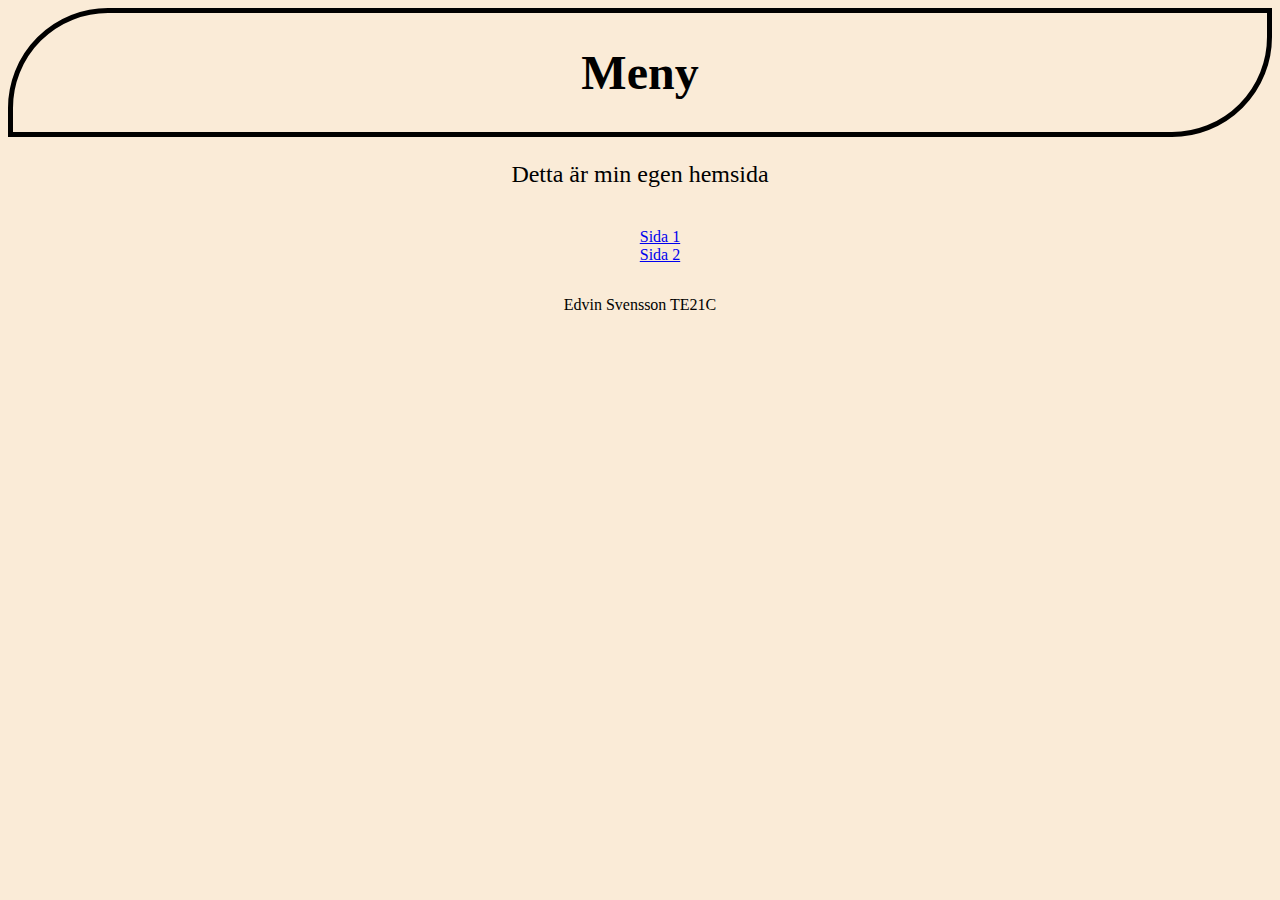
==== Egen Hemsida/Index/index.html @ afe88bf3 "eee" ====
<!DOCTYPE html>
<html lang="sv">
    <head>
        <meta charset="UTF-8">
        <link href="index.css" rel="stylesheet">
        <title>Svensson</title>
    </head>
    <body>

        <header>
            <h1>Meny</h1>
        </header>

        <main>
            <p>Detta är min egen hemsida</p>
        </main>

        <nav>
            <ul>
                <li><a href="sida1.html">Sida 1</a></li>
                <li><a href="sida2.html">Sida 2</a></li>
            </ul>
        </nav>

        <footer>
            <p>Edvin Svensson TE21C</p>
        </footer>
        
    </body>
</html>
---- Egen Hemsida/Index/index.css ----
body{
    display: grid;
    grid-template-columns: 1fr;
    grid-template-rows: auto auto auto auto;
    grid-template-areas:
    "header"
    "main"
    "nav"
    "footer";

    background-color: antiquewhite;

    text-align: center;
}

header{
    grid-area: "header";
    border-style: solid;
    border-top-left-radius: 100px;
    border-bottom-right-radius: 100px;
    border-width: 5px;
}

main{
    grid-area: "main";
    font-size: 1.5em;
}

nav{
    grid-area: "nav";
}

footer{
    grid-area: "footer";
    font-size: 1em
    border
}

header > h1{
    font-size: 3em;
}

li{
    list-style-type: none;
    text-decoration: none;
}
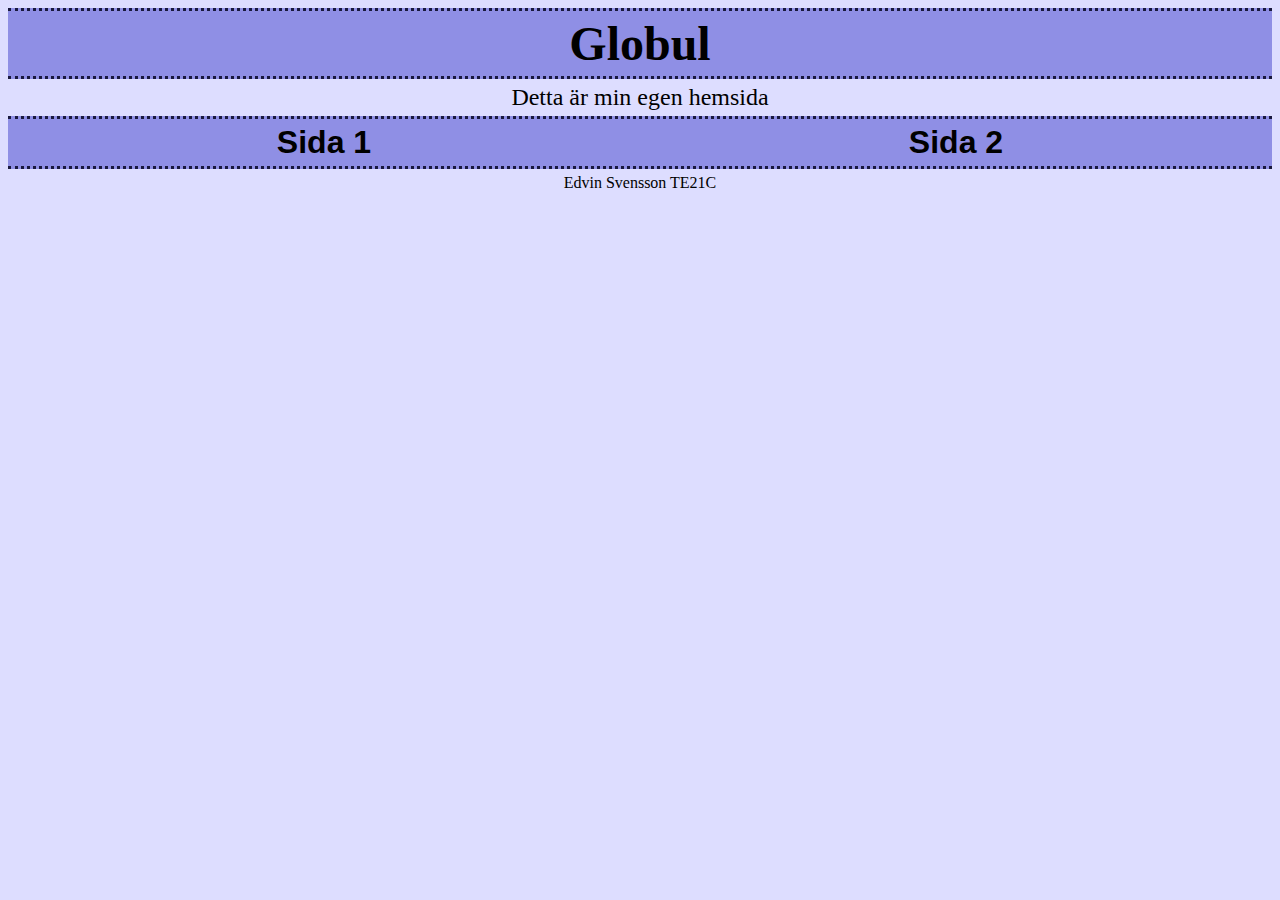
==== commit 7fbf3808: "Update2" ====
--- a/Egen Hemsida/Index/index.html
+++ b/Egen Hemsida/Index/index.html
@@ -8,7 +8,7 @@
     <body>
 
         <header>
-            <h1>Meny</h1>
+            <h1>Globul</h1>
         </header>
 
         <main>
--- a/Egen Hemsida/Index/index.css
+++ b/Egen Hemsida/Index/index.css
@@ -8,39 +8,75 @@
     "nav"
     "footer";
 
-    background-color: antiquewhite;
+    background-color: rgb(221, 221, 255);
 
     text-align: center;
 }
 
 header{
-    grid-area: "header";
-    border-style: solid;
-    border-top-left-radius: 100px;
-    border-bottom-right-radius: 100px;
-    border-width: 5px;
+    grid-area: header;
+
+    border-top-style: dotted;
+    border-bottom-style: dotted;
+    border-width: 3px;
+    border-color: rgb(25, 25, 61);
+    background-color: rgb(143, 143, 229);
+}
+
+header h1{
+    font-size: 3em;
+    margin: 5px;
 }
 
 main{
-    grid-area: "main";
+    grid-area: main;
     font-size: 1.5em;
 }
 
+p{
+    margin: 5px;
+}
+
 nav{
-    grid-area: "nav";
+    grid-area: nav;
+    
+    border-top-style: dotted;
+    border-bottom-style: dotted;
+    border-width: 3px;
+    border-color: rgb(25, 25, 61);
+    background-color: rgb(143, 143, 229);
+}
+
+nav > ul{
+    display: grid;
+    grid-template-columns: 1fr 1fr;
+    grid-template-rows: auto;
+    grid-template-areas:
+    "section section";
+
+    padding: 0;
+    margin: 0;
 }
 
 footer{
-    grid-area: "footer";
+    grid-area: footer;
     font-size: 1em
-    border
-}
-
-header > h1{
-    font-size: 3em;
 }
 
 li{
     list-style-type: none;
+
+    padding: 5px;
+}
+
+li:hover{
+    background-color: rgb(129, 129, 212);
+}
+
+a{
     text-decoration: none;
+    color: black;
+    font-weight: bold;
+    font-size: 2em;
+    font-family: Arial;
 }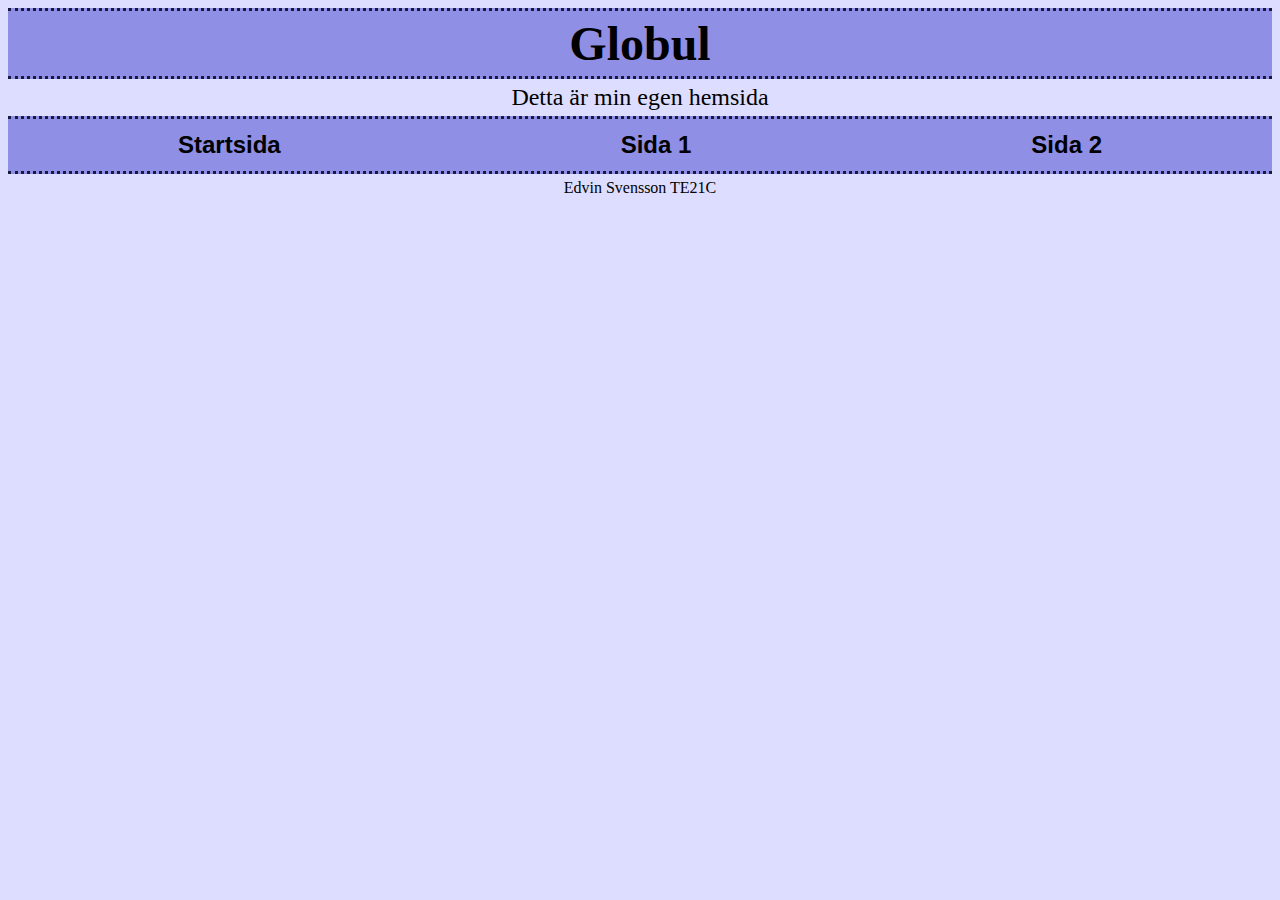
==== commit e805a35c: "eee" ====
--- a/Egen Hemsida/Index/index.html
+++ b/Egen Hemsida/Index/index.html
@@ -2,10 +2,11 @@
 <html lang="sv">
     <head>
         <meta charset="UTF-8">
-        <link href="index.css" rel="stylesheet">
+        <link href="style.css" rel="stylesheet">
         <title>Svensson</title>
     </head>
     <body>
+        <div class="wrapper">
 
         <header>
             <h1>Globul</h1>
@@ -17,6 +18,7 @@
 
         <nav>
             <ul>
+                <li><a href="index.html">Startsida</a></li>
                 <li><a href="sida1.html">Sida 1</a></li>
                 <li><a href="sida2.html">Sida 2</a></li>
             </ul>
@@ -26,5 +28,6 @@
             <p>Edvin Svensson TE21C</p>
         </footer>
         
+        </div>
     </body>
 </html>--- a/Egen Hemsida/Index/style.css
+++ b/Egen Hemsida/Index/style.css
@@ -0,0 +1,110 @@
+body{
+    background-color: rgb(221, 221, 255);
+    text-align: center;
+}
+
+.wrapper{
+    display: grid;
+    grid-template-columns: 1fr;
+    grid-template-rows: auto auto auto auto;
+    grid-template-areas:
+    "header"
+    "main"
+    "nav"
+    "footer";
+}
+
+#sida1 > .wrapper{
+    display: grid;
+    grid-template-columns: 1fr;
+    grid-template-rows: auto auto auto auto;
+    grid-template-areas:
+    "header"
+    "main"
+    "nav"
+    "footer";
+}
+
+#sida2 > .wrapper{
+    display: grid;
+    grid-template-columns: 1fr;
+    grid-template-rows: auto auto auto auto;
+    grid-template-areas:
+    "header"
+    "main"
+    "nav"
+    "footer";
+}
+
+header{
+    grid-area: header;
+
+    border-top-style: dotted;
+    border-bottom-style: dotted;
+    border-width: 3px;
+    border-color: rgb(25, 25, 61);
+    background-color: rgb(143, 143, 229);
+}
+
+header h1{
+    font-size: 3em;
+    margin: 5px;
+}
+
+main{
+    grid-area: main;
+    font-size: 1.5em;
+}
+
+p{
+    margin: 5px;
+}
+
+nav{
+    grid-area: nav;
+    
+    border-top-style: dotted;
+    border-bottom-style: dotted;
+    border-width: 3px;
+    border-color: rgb(25, 25, 61);
+    background-color: rgb(143, 143, 229);
+}
+
+nav > ul{
+    display: grid;
+    grid-template-columns: auto auto auto;
+    grid-template-rows: auto;
+    grid-template-areas:
+    "section";
+
+    padding: 0;
+    margin: 0;
+}
+
+footer{
+    grid-area: footer;
+    font-size: 1em
+}
+
+li{
+    list-style-type: none;
+}
+
+li:hover{
+    background-color: rgb(129, 129, 212);
+}
+
+a{
+    display: inline-block;
+    position: relative;
+    z-index: 1;
+    width: 100%;
+    padding-top: 0.5em;
+    padding-bottom: 0.5em;
+   
+    text-decoration: none;
+    color: black;
+    font-weight: bold;
+    font-size: 1.5em;
+    font-family: Arial;
+}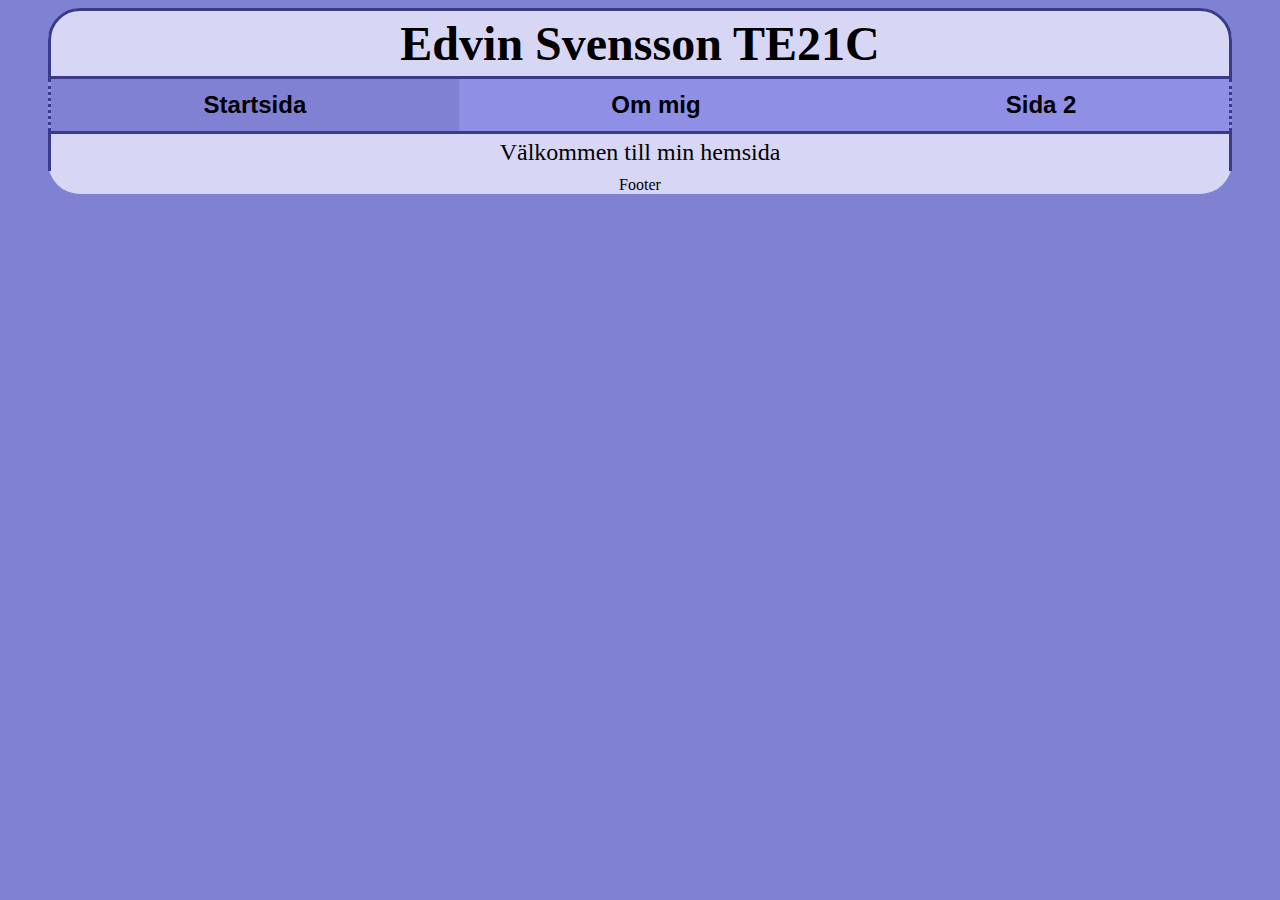
==== commit 5a696b01: "ww" ====
--- a/Egen Hemsida/Index/index.html
+++ b/Egen Hemsida/Index/index.html
@@ -6,27 +6,36 @@
         <title>Svensson</title>
     </head>
     <body>
-        <div class="wrapper">
+        <div id="index">
 
-        <header>
-            <h1>Globul</h1>
-        </header>
+            <header>
+                <h1>Edvin Svensson TE21C</h1>
+            </header>
 
-        <main>
-            <p>Detta är min egen hemsida</p>
-        </main>
+            <nav>
+                <ul>
+                    <li><a href="index.html">Startsida</a></li>
+                    <li><a href="sida1.html">Om mig</a></li>
+                    <li><a href="sida2.html">Sida 2</a></li>
+                </ul>
+            </nav>
 
-        <nav>
-            <ul>
-                <li><a href="index.html">Startsida</a></li>
-                <li><a href="sida1.html">Sida 1</a></li>
-                <li><a href="sida2.html">Sida 2</a></li>
-            </ul>
-        </nav>
+            <main>
+                <section>
+                </section>
 
-        <footer>
-            <p>Edvin Svensson TE21C</p>
-        </footer>
+                <section>
+                    <p>Välkommen till min hemsida</p>
+                </section>
+
+                <section>
+                </section>
+
+            </main>
+
+            <footer>
+                <p>Footer</p>
+            </footer>
         
         </div>
     </body>
--- a/Egen Hemsida/Index/style.css
+++ b/Egen Hemsida/Index/style.css
@@ -1,27 +1,60 @@
 body{
-    background-color: rgb(221, 221, 255);
+
     text-align: center;
+
+    margin-left: 3em;
+    margin-right: 3em;
+
+    background-color: rgb(129, 129, 212)
 }
 
-.wrapper{
+div{
+    background-color: rgb(215, 215, 245);
+    border-radius: 2em;
+}
+
+div header{
+    grid-area: header;
+
+    border-style: solid;
+    border-top-right-radius: 2em;
+    border-top-left-radius: 2em;
+    border-color:rgb(58, 58, 138);
+
+}
+
+div header h1{
+    font-size: 3em;
+    margin: 5px;
+}
+
+div main{
+    grid-area: main;
+
+    border-top-style: solid;
+    border-right-style: solid;
+    border-left-style: solid;
+    border-color: rgb(58, 58, 138);
+
+    font-size: 1.5em;
+}
+
+/*div footer{
+    border-style: solid;
+    border-bottom-right-radius: 2em;
+    border-bottom-left-radius: 2em;
+    border-color:rgb(58, 58, 138);
+
+}*/
+
+#index > .wrapper{
     display: grid;
     grid-template-columns: 1fr;
     grid-template-rows: auto auto auto auto;
     grid-template-areas:
     "header"
+    "nav"
     "main"
-    "nav"
-    "footer";
-}
-
-#sida1 > .wrapper{
-    display: grid;
-    grid-template-columns: 1fr;
-    grid-template-rows: auto auto auto auto;
-    grid-template-areas:
-    "header"
-    "main"
-    "nav"
     "footer";
 }
 
@@ -31,29 +64,38 @@
     grid-template-rows: auto auto auto auto;
     grid-template-areas:
     "header"
+    "nav"
     "main"
-    "nav"
     "footer";
 }
 
-header{
-    grid-area: header;
-
-    border-top-style: dotted;
-    border-bottom-style: dotted;
-    border-width: 3px;
-    border-color: rgb(25, 25, 61);
-    background-color: rgb(143, 143, 229);
+#sida3 > .wrapper{
+    display: grid;
+    grid-template-columns: 1fr;
+    grid-template-rows: auto auto auto auto;
+    grid-template-areas:
+    "header"
+    "nav"
+    "main"
+    "footer";
 }
 
-header h1{
-    font-size: 3em;
-    margin: 5px;
+#index main{
+    display: grid;
+    grid-template-columns: 1fr 1fr 1fr;
+    grid-template-rows: auto;
+    grid-template-areas: "section";
 }
 
-main{
-    grid-area: main;
-    font-size: 1.5em;
+#sida2 main{
+    display: grid;
+    grid-template-columns: 1fr 1fr;
+    grid-template-rows: 1fr 1fr;
+    grid-template-areas: "section";
+}
+
+#sida2 h2{
+    margin: 5px;
 }
 
 p{
@@ -63,10 +105,11 @@
 nav{
     grid-area: nav;
     
-    border-top-style: dotted;
-    border-bottom-style: dotted;
+    border-left-style: dotted;
+    border-right-style: dotted;
+
     border-width: 3px;
-    border-color: rgb(25, 25, 61);
+    border-color: rgb(58, 58, 138);
     background-color: rgb(143, 143, 229);
 }
 
@@ -81,10 +124,18 @@
     margin: 0;
 }
 
-footer{
-    grid-area: footer;
-    font-size: 1em
+#index li:nth-child(1){
+    background-color: rgb(129, 129, 212);
 }
+
+#sida2 li:nth-child(2){
+    background-color: rgb(129, 129, 212);
+}
+
+#sida3 li:nth-child(3){
+    background-color: rgb(129, 129, 212);
+}
+
 
 li{
     list-style-type: none;
@@ -107,4 +158,9 @@
     font-weight: bold;
     font-size: 1.5em;
     font-family: Arial;
+}
+
+footer{
+    grid-area: footer;
+    font-size: 1em
 }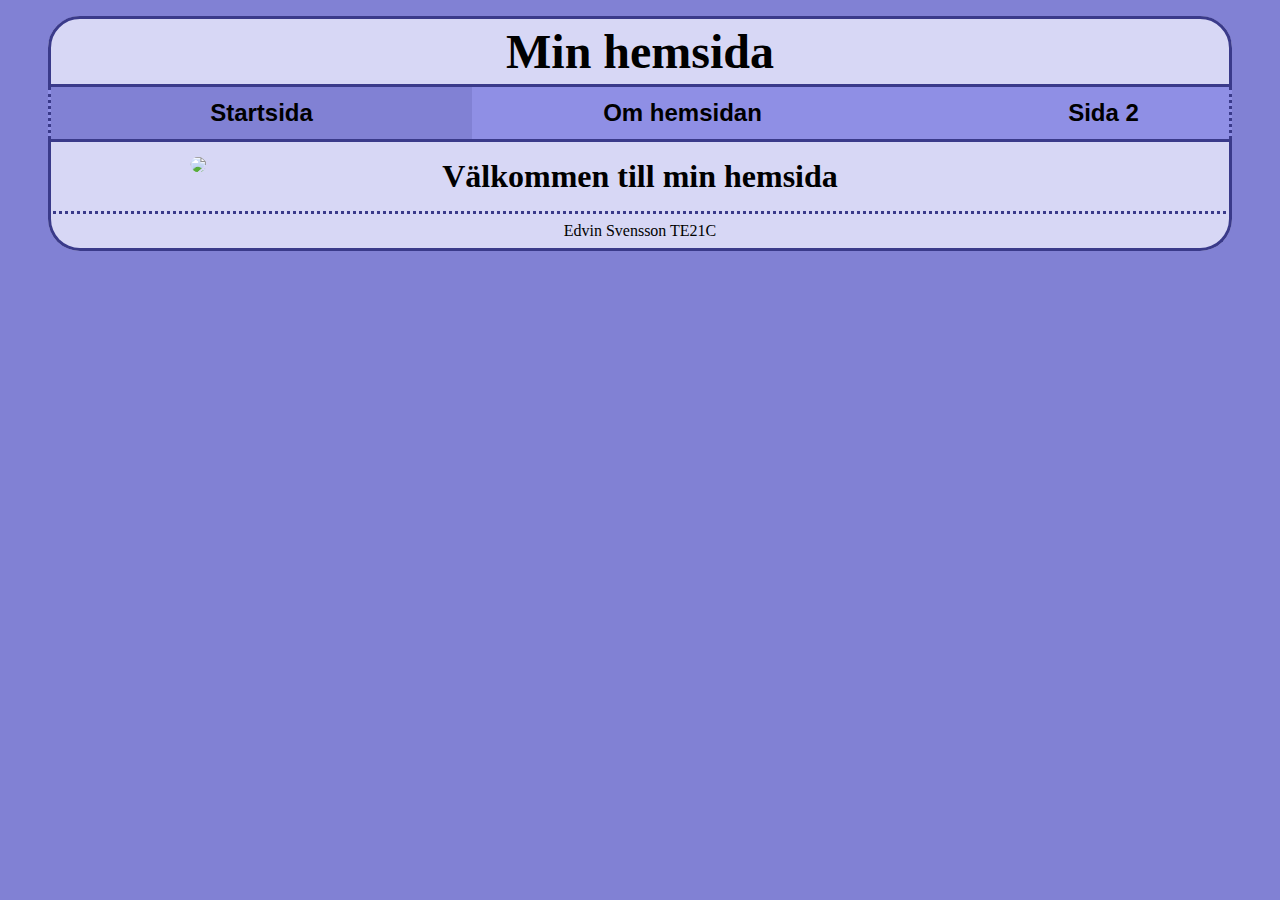
==== commit fa9b474d: "www" ====
--- a/Egen Hemsida/Index/index.html
+++ b/Egen Hemsida/Index/index.html
@@ -9,23 +9,24 @@
         <div id="index">
 
             <header>
-                <h1>Edvin Svensson TE21C</h1>
+                <h1>Min hemsida</h1>
             </header>
 
             <nav>
                 <ul>
                     <li><a href="index.html">Startsida</a></li>
-                    <li><a href="sida1.html">Om mig</a></li>
+                    <li><a href="sida1.html">Om hemsidan</a></li>
                     <li><a href="sida2.html">Sida 2</a></li>
                 </ul>
             </nav>
 
             <main>
                 <section>
+                    <img src="https://i.kym-cdn.com/photos/images/original/002/316/633/ee6.jpg">
                 </section>
 
                 <section>
-                    <p>Välkommen till min hemsida</p>
+                    <h2>Välkommen till min hemsida</h2>
                 </section>
 
                 <section>
@@ -34,7 +35,7 @@
             </main>
 
             <footer>
-                <p>Footer</p>
+                <p>Edvin Svensson TE21C</p>
             </footer>
         
         </div>
--- a/Egen Hemsida/Index/style.css
+++ b/Egen Hemsida/Index/style.css
@@ -2,8 +2,10 @@
 
     text-align: center;
 
+    margin-top: 1em;
     margin-left: 3em;
     margin-right: 3em;
+    margin-bottom: auto;
 
     background-color: rgb(129, 129, 212)
 }
@@ -20,7 +22,6 @@
     border-top-right-radius: 2em;
     border-top-left-radius: 2em;
     border-color:rgb(58, 58, 138);
-
 }
 
 div header h1{
@@ -34,18 +35,47 @@
     border-top-style: solid;
     border-right-style: solid;
     border-left-style: solid;
+    border-bottom-style: dotted;
+
     border-color: rgb(58, 58, 138);
-
-    font-size: 1.5em;
 }
 
-/*div footer{
-    border-style: solid;
+main h2{
+    margin: 0%;
+    padding: 0.5em;
+
+    font-size: 2em;
+}
+
+main p{
+    margin: 0%;
+    padding-top: 0%;
+    padding-left: 0.5em;
+    padding-right: 0.5em;
+    padding-bottom: 0.5em;
+
+    font-size: 1.2em;
+}
+
+div footer{
+    grid-area: footer;
+    
+    border-bottom-style: solid;
+    border-left-style: solid;
+    border-right-style: solid;
+    border-top-style: hidden;
+
     border-bottom-right-radius: 2em;
     border-bottom-left-radius: 2em;
     border-color:rgb(58, 58, 138);
+}
 
-}*/
+footer > p{
+    margin: 0%;
+    padding: 0.5em;
+
+    font-size: 1em;
+}
 
 #index > .wrapper{
     display: grid;
@@ -82,9 +112,15 @@
 
 #index main{
     display: grid;
-    grid-template-columns: 1fr 1fr 1fr;
-    grid-template-rows: auto;
+    grid-template-columns: 25% 50% 25%;
+    grid-template-rows: 100%;
     grid-template-areas: "section";
+}
+
+#index img{
+    border-radius: 2em;
+    width: 90%;
+    padding: 5%;
 }
 
 #sida2 main{
@@ -94,12 +130,11 @@
     grid-template-areas: "section";
 }
 
-#sida2 h2{
-    margin: 5px;
-}
-
-p{
-    margin: 5px;
+#sida3 main{
+    display: grid;
+    grid-template-columns: 1fr;
+    grid-template-rows: 1fr;
+    grid-template-areas: "section";
 }
 
 nav{
@@ -115,7 +150,7 @@
 
 nav > ul{
     display: grid;
-    grid-template-columns: auto auto auto;
+    grid-template-columns: 421px 421px 421px;
     grid-template-rows: auto;
     grid-template-areas:
     "section";
@@ -158,9 +193,4 @@
     font-weight: bold;
     font-size: 1.5em;
     font-family: Arial;
-}
-
-footer{
-    grid-area: footer;
-    font-size: 1em
 }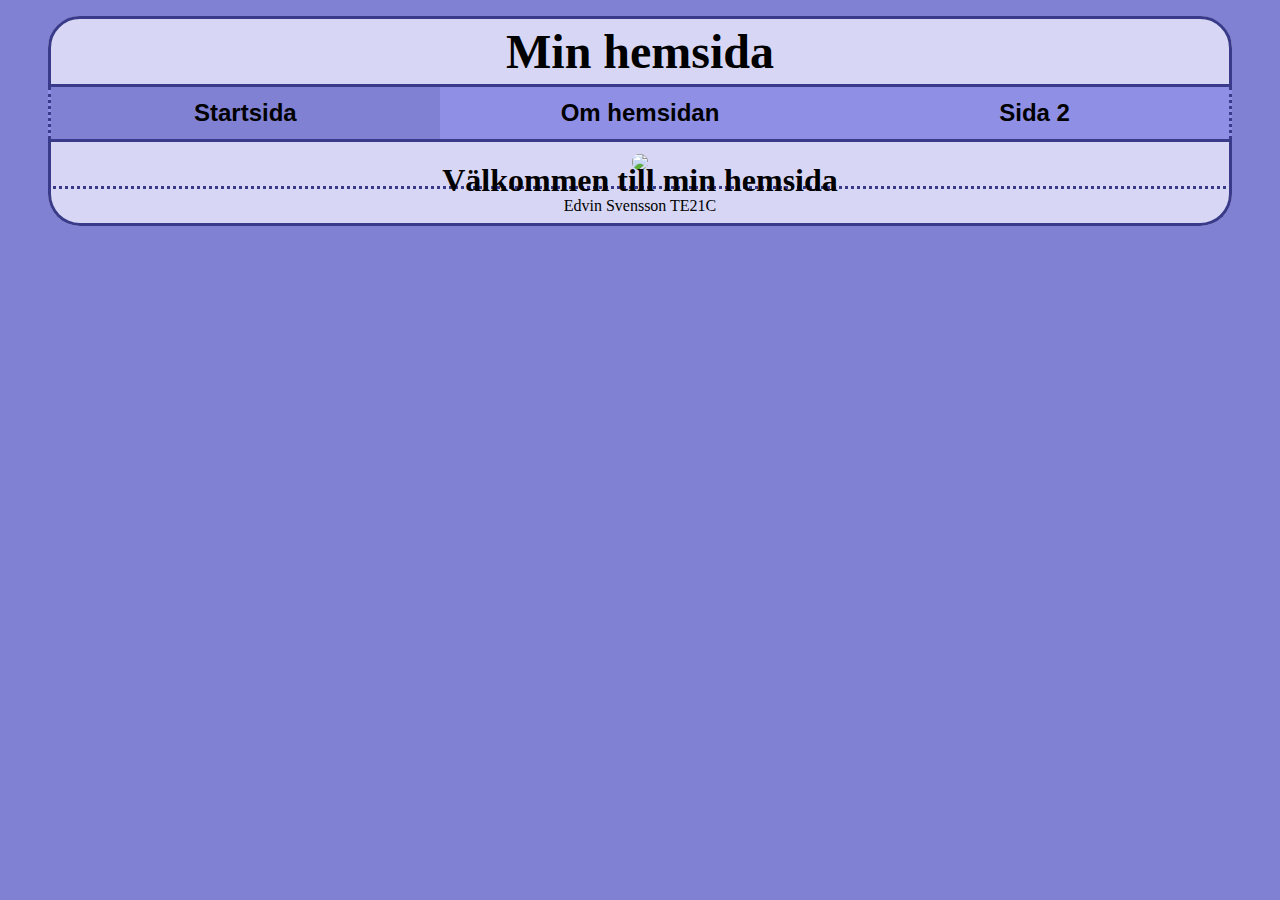
==== commit f2f5421d: "awfda" ====
--- a/Egen Hemsida/Index/index.html
+++ b/Egen Hemsida/Index/index.html
@@ -8,7 +8,7 @@
     <body>
         <div id="index">
 
-            <header>
+            <header><!--header-->
                 <h1>Min hemsida</h1>
             </header>
 
@@ -22,16 +22,12 @@
 
             <main>
                 <section>
-                    <img src="https://i.kym-cdn.com/photos/images/original/002/316/633/ee6.jpg">
+                    <img src="https://i.redd.it/c3uhsgo1vx541.jpg">
                 </section>
 
                 <section>
                     <h2>Välkommen till min hemsida</h2>
                 </section>
-
-                <section>
-                </section>
-
             </main>
 
             <footer>
--- a/Egen Hemsida/Index/style.css
+++ b/Egen Hemsida/Index/style.css
@@ -99,6 +99,31 @@
     "footer";
 }
 
+table, th, td{
+    border-style: solid;
+    
+    margin-left: 1em;
+    margin-right: 1em;
+    border-radius: 0.3em;
+    border-color:rgb(58, 58, 138);
+    background-color:rgb(129, 129, 212);
+}
+
+th, td{
+    padding: 1em;
+    background-color:rgb(215, 215, 245);
+
+}
+
+td img{
+    width: 10em;
+    height: auto;
+}
+
+tr:nth-child(2n) > td, th{
+    background-color:rgb(143, 143, 229);
+}
+
 #sida3 > .wrapper{
     display: grid;
     grid-template-columns: 1fr;
@@ -112,22 +137,24 @@
 
 #index main{
     display: grid;
-    grid-template-columns: 25% 50% 25%;
-    grid-template-rows: 100%;
+    grid-template-columns: 100%;
+    grid-template-rows: 10% 0px;
     grid-template-areas: "section";
 }
 
 #index img{
     border-radius: 2em;
-    width: 90%;
-    padding: 5%;
+    width: 98%;
+    padding: 1%;
 }
 
 #sida2 main{
     display: grid;
     grid-template-columns: 1fr 1fr;
-    grid-template-rows: 1fr 1fr;
-    grid-template-areas: "section";
+    grid-template-rows: auto 1fr;
+    grid-template-areas: 
+    "section section"
+    "section section";
 }
 
 #sida3 main{
@@ -150,7 +177,7 @@
 
 nav > ul{
     display: grid;
-    grid-template-columns: 421px 421px 421px;
+    grid-template-columns: 33% 34% 33%;
     grid-template-rows: auto;
     grid-template-areas:
     "section";
@@ -159,24 +186,24 @@
     margin: 0;
 }
 
-#index li:nth-child(1){
-    background-color: rgb(129, 129, 212);
-}
-
-#sida2 li:nth-child(2){
-    background-color: rgb(129, 129, 212);
-}
-
-#sida3 li:nth-child(3){
-    background-color: rgb(129, 129, 212);
-}
-
-
-li{
+#index nav li:nth-child(1){
+    background-color: rgb(129, 129, 212);
+}
+
+#sida2 nav li:nth-child(2){
+    background-color: rgb(129, 129, 212);
+}
+
+#sida3 nav li:nth-child(3){
+    background-color: rgb(129, 129, 212);
+}
+
+
+nav li{
     list-style-type: none;
 }
 
-li:hover{
+nav li:hover{
     background-color: rgb(129, 129, 212);
 }
 
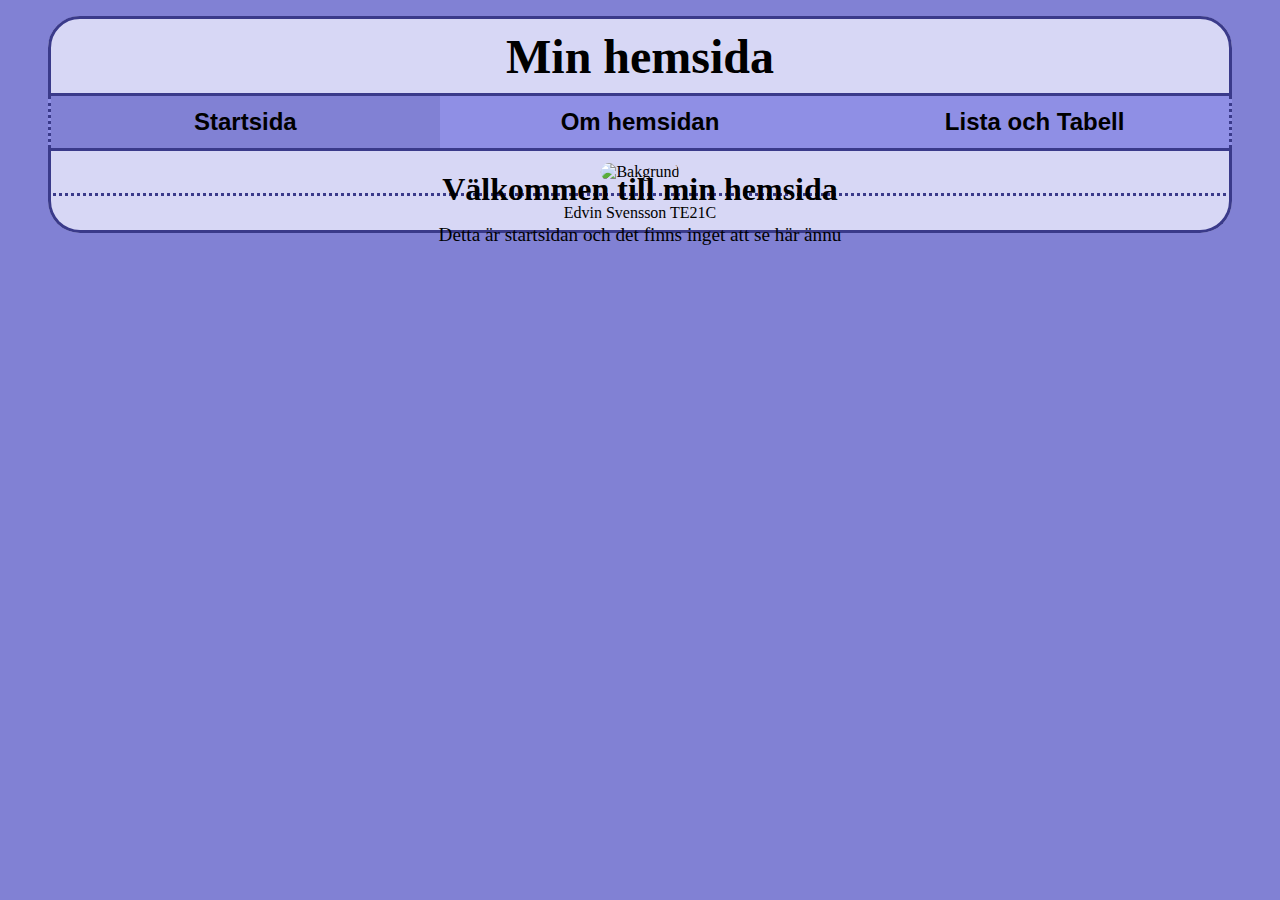
==== commit 4b5756c4: "eea" ====
--- a/Egen Hemsida/Index/index.html
+++ b/Egen Hemsida/Index/index.html
@@ -3,7 +3,7 @@
     <head>
         <meta charset="UTF-8">
         <link href="style.css" rel="stylesheet">
-        <title>Svensson</title>
+        <title>Edvin Svensson TE21C</title>
     </head>
     <body>
         <div id="index">
@@ -12,21 +12,22 @@
                 <h1>Min hemsida</h1>
             </header>
 
-            <nav>
+            <nav><!--nav-->
                 <ul>
                     <li><a href="index.html">Startsida</a></li>
                     <li><a href="sida1.html">Om hemsidan</a></li>
-                    <li><a href="sida2.html">Sida 2</a></li>
+                    <li><a href="sida2.html">Lista och Tabell</a></li>
                 </ul>
             </nav>
 
-            <main>
+            <main><!--main-->
                 <section>
-                    <img src="https://i.redd.it/c3uhsgo1vx541.jpg">
+                    <img src="https://i.redd.it/c3uhsgo1vx541.jpg" alt="Bakgrund">
                 </section>
 
                 <section>
                     <h2>Välkommen till min hemsida</h2>
+                    <p>Detta är startsidan och det finns inget att se här ännu</p>
                 </section>
             </main>
 
--- a/Egen Hemsida/Index/style.css
+++ b/Egen Hemsida/Index/style.css
@@ -1,35 +1,53 @@
-body{
-
-    text-align: center;
-
+body{ /*Kanterna*/
+
+    /*Skapar kanterna runt huvudkroppen*/
     margin-top: 1em;
     margin-left: 3em;
     margin-right: 3em;
-    margin-bottom: auto;
-
+    margin-bottom: 1em;
+
+    /*Sätter bakgrundsfärgen på kanterna*/
     background-color: rgb(129, 129, 212)
 }
 
-div{
+div{ /*Kroppen av hemsidan*/
+
+    /*Centrerar allt som default*/
+    text-align: center;
+
+    /*Sätter defaukt-bakgrundsfärgen på kroppen*/
     background-color: rgb(215, 215, 245);
+
+    /*Rundar hörnen på kroppen så bakgrunden rundas*/
     border-radius: 2em;
 }
 
-div header{
+div header{ /*Huvudet på hemsidan*/
+
+    /*Ger den rätt area i griden*/
     grid-area: header;
 
+    /*Skapar en border runt huvudet*/
     border-style: solid;
+
+    /*Rundar de övre hörnen på bordern*/
     border-top-right-radius: 2em;
     border-top-left-radius: 2em;
+
+    /*Sätter färgen på bordern*/
     border-color:rgb(58, 58, 138);
 }
 
-div header h1{
+div header h1{ /*Rubrken i huvudet*/
+
+    /*Sätter stroleken på fonten*/
     font-size: 3em;
-    margin: 5px;
-}
-
-div main{
+
+    /*Sätter färgen på bordern*/
+    margin: 0.2em;
+}
+
+div main{ /*Magen av hemsidan*/
     grid-area: main;
 
     border-top-style: solid;
@@ -37,17 +55,18 @@
     border-left-style: solid;
     border-bottom-style: dotted;
 
+    /*Sätter färgen på bordern*/
     border-color: rgb(58, 58, 138);
 }
 
-main h2{
+main h2{ /**/
     margin: 0%;
     padding: 0.5em;
 
     font-size: 2em;
 }
 
-main p{
+main p{ /**/
     margin: 0%;
     padding-top: 0%;
     padding-left: 0.5em;
@@ -99,11 +118,20 @@
     "footer";
 }
 
+main li{
+    text-align: left;
+    font-size: 1.2em;
+}
+
+table{
+    margin: 1em;
+}
+
 table, th, td{
     border-style: solid;
-    
-    margin-left: 1em;
-    margin-right: 1em;
+
+    width: 95%;
+
     border-radius: 0.3em;
     border-color:rgb(58, 58, 138);
     background-color:rgb(129, 129, 212);
@@ -116,8 +144,11 @@
 }
 
 td img{
-    width: 10em;
-    height: auto;
+    height: 10em;
+}
+
+td:nth-child(1){
+    font-weight: bold;
 }
 
 tr:nth-child(2n) > td, th{
@@ -151,17 +182,17 @@
 #sida2 main{
     display: grid;
     grid-template-columns: 1fr 1fr;
-    grid-template-rows: auto 1fr;
+    grid-template-rows: 1fr;
     grid-template-areas: 
-    "section section"
     "section section";
 }
 
 #sida3 main{
     display: grid;
-    grid-template-columns: 1fr;
+    grid-template-columns: 1fr 1fr;
     grid-template-rows: 1fr;
-    grid-template-areas: "section";
+    grid-template-areas: 
+    "section section";
 }
 
 nav{
@@ -207,7 +238,7 @@
     background-color: rgb(129, 129, 212);
 }
 
-a{
+nav a{
     display: inline-block;
     position: relative;
     z-index: 1;
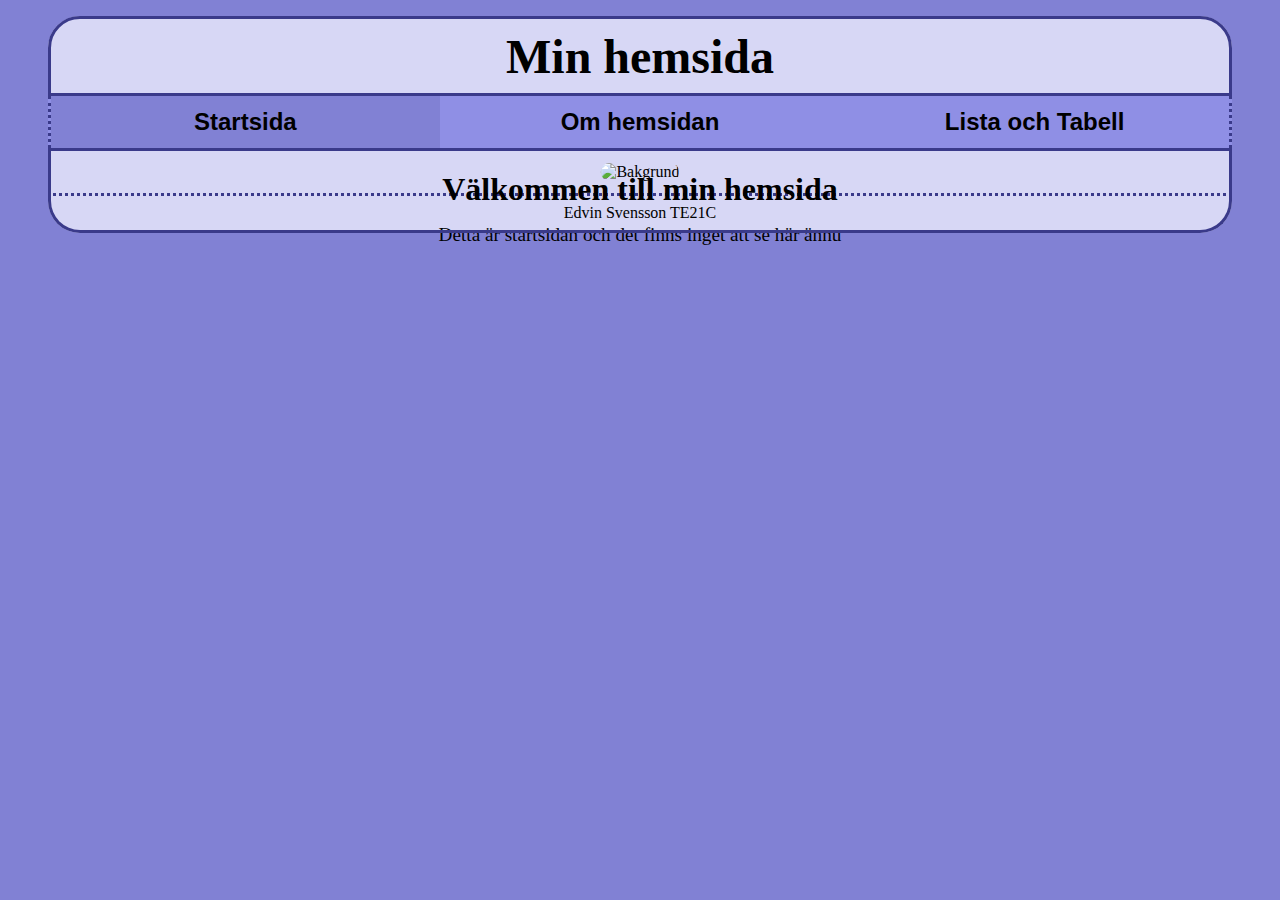
==== commit a99c0d6c: "klar" ====
--- a/Egen Hemsida/Index/index.html
+++ b/Egen Hemsida/Index/index.html
@@ -1,40 +1,40 @@
-<!DOCTYPE html>
-<html lang="sv">
-    <head>
-        <meta charset="UTF-8">
-        <link href="style.css" rel="stylesheet">
-        <title>Edvin Svensson TE21C</title>
+<!DOCTYPE html><!--Bestämmer verision på HTML-->
+<html lang="sv"><!--Standardelement-->
+    <head><!--Överhuvudet på hemsidan (alltså inte huvudet på kroppen)-->
+        <meta charset="UTF-8"><!--Sätter teckenkodnings verisionen-->
+        <link href="style.css" rel="stylesheet"><!--Länkar HTML-dokumentet till en CSS och säger till HTML-dokumentet att det är en CSS (stylesheet)-->
+        <title>Edvin Svensson TE21C</title><!--Titeln på hemsidan-->
     </head>
-    <body>
-        <div id="index">
+    <body><!--Kroppen på hemsidan-->
+        <div id="index"><!--Också kroppen av hemsidan men ger även id-selektoren "index" (sida 1)-->
 
-            <header><!--header-->
-                <h1>Min hemsida</h1>
+            <header><!--Huvudet på kroppen-->
+                <h1>Min hemsida</h1><!--Rubriken i huvudet av hemsidan-->
             </header>
 
-            <nav><!--nav-->
-                <ul>
-                    <li><a href="index.html">Startsida</a></li>
-                    <li><a href="sida1.html">Om hemsidan</a></li>
-                    <li><a href="sida2.html">Lista och Tabell</a></li>
+            <nav><!--Halsen på kroppen (också navigationen)-->
+                <ul><!--Skapar listan för navigationen på hemsidan-->
+                    <li><a href="index.html">Startsida</a></li><!--Listelementet för startsidan (sida 1)-->
+                    <li><a href="sida2.html">Om hemsidan</a></li><!--Listelementet för sida 2-->
+                    <li><a href="sida3.html">Lista och Tabell</a></li><!--Listelementet för sida 3-->
                 </ul>
             </nav>
 
-            <main><!--main-->
-                <section>
-                    <img src="https://i.redd.it/c3uhsgo1vx541.jpg" alt="Bakgrund">
+            <main><!--Magen på kroppen-->
+                <section><!--Första sektionen på magen-->
+                    <img src="https://i.redd.it/c3uhsgo1vx541.jpg" alt="Bakgrund"><!--Sätter bakgrundsbilden-->
                 </section>
 
-                <section>
-                    <h2>Välkommen till min hemsida</h2>
-                    <p>Detta är startsidan och det finns inget att se här ännu</p>
+                <section><!--Andra sektionen på magen-->
+                    <h2>Välkommen till min hemsida</h2><!--Rubriken på magen-->
+                    <p>Detta är startsidan och det finns inget att se här ännu</p><!--Ett stycke med text-->
                 </section>
             </main>
 
-            <footer>
-                <p>Edvin Svensson TE21C</p>
+            <footer><!--Foten på kroppen-->
+                <p>Edvin Svensson TE21C</p><!--Stycket med text i foten av hemsidan-->
             </footer>
-        
+
         </div>
     </body>
 </html>--- a/Egen Hemsida/Index/style.css
+++ b/Egen Hemsida/Index/style.css
@@ -1,4 +1,4 @@
-body{ /*Kanterna*/
+body{ /*Kanterna (+ kroppen)*/
 
     /*Skapar kanterna runt huvudkroppen*/
     margin-top: 1em;
@@ -7,7 +7,10 @@
     margin-bottom: 1em;
 
     /*Sätter bakgrundsfärgen på kanterna*/
-    background-color: rgb(129, 129, 212)
+    background-color: rgb(129, 129, 212);
+
+    /*Sätter storlekeb på bordern över hela hemsidan*/
+    border-width: 3px;
 }
 
 div{ /*Kroppen av hemsidan*/
@@ -48,55 +51,81 @@
 }
 
 div main{ /*Magen av hemsidan*/
+
+    /*Ger den rätt area i griden*/
     grid-area: main;
 
+    /*Gör den övre, vänstra och högra bordern synlig*/
     border-top-style: solid;
     border-right-style: solid;
     border-left-style: solid;
+
+    /*Gör bordern mellan foten och magen punkterad*/
     border-bottom-style: dotted;
 
     /*Sätter färgen på bordern*/
     border-color: rgb(58, 58, 138);
 }
 
-main h2{ /**/
+main h2{ /*Rubrikerna på magen*/
+
+    /*Tar bort all margin och sätter en padding*/
     margin: 0%;
     padding: 0.5em;
 
+    /*Ändrar storleken på texten*/
     font-size: 2em;
 }
 
-main p{ /**/
+main p{ /*Styckerna på magen*/
+
+    /*Tar bort all margin och padding på toppen*/
     margin: 0%;
     padding-top: 0%;
+
+    /*Sätter en padding under, till vänster och till höger om texten*/
     padding-left: 0.5em;
     padding-right: 0.5em;
     padding-bottom: 0.5em;
 
+    /*Ändrar storleken på texten*/
     font-size: 1.2em;
 }
 
-div footer{
+div footer{ /*Foten av hemsidan*/
+
+    /*Ger den rätt area i griden*/
     grid-area: footer;
     
+    /*Gär bordern synlig undertill, till vänster och till höger*/
     border-bottom-style: solid;
     border-left-style: solid;
     border-right-style: solid;
+
+    /*Gömmer den övre bordern*/
     border-top-style: hidden;
 
+    /*Rundar av de nedre hörnen*/
     border-bottom-right-radius: 2em;
     border-bottom-left-radius: 2em;
+
+    /*Sätter färgen på bordern*/
     border-color:rgb(58, 58, 138);
 }
 
-footer > p{
+footer > p{ /*Styckerna i foten*/
+
+    /*Tar bort margin och sätter en padding*/
     margin: 0%;
     padding: 0.5em;
 
+    /*Sätter storleken på texten*/
     font-size: 1em;
 }
 
-#index > .wrapper{
+#index{ /*Skapar en id-selektor för index (sida 1)*/
+
+    /*Sätter huhvgriden (som är lika på alla sidor)*/
     display: grid;
     grid-template-columns: 1fr;
     grid-template-rows: auto auto auto auto;
@@ -107,7 +136,9 @@
     "footer";
 }
 
-#sida2 > .wrapper{
+#sida2{ /*Skapar en id-selektor för sida 2*/
+
+    /*Sätter huhvgriden (som är lika på alla sidor)*/
     display: grid;
     grid-template-columns: 1fr;
     grid-template-rows: auto auto auto auto;
@@ -118,44 +149,9 @@
     "footer";
 }
 
-main li{
-    text-align: left;
-    font-size: 1.2em;
-}
-
-table{
-    margin: 1em;
-}
-
-table, th, td{
-    border-style: solid;
-
-    width: 95%;
-
-    border-radius: 0.3em;
-    border-color:rgb(58, 58, 138);
-    background-color:rgb(129, 129, 212);
-}
-
-th, td{
-    padding: 1em;
-    background-color:rgb(215, 215, 245);
-
-}
-
-td img{
-    height: 10em;
-}
-
-td:nth-child(1){
-    font-weight: bold;
-}
-
-tr:nth-child(2n) > td, th{
-    background-color:rgb(143, 143, 229);
-}
-
-#sida3 > .wrapper{
+#sida3{ /*Skapar en id-selektor för sida 3*/
+
+    /*Sätter huhvgriden (som är lika på alla sidor)*/
     display: grid;
     grid-template-columns: 1fr;
     grid-template-rows: auto auto auto auto;
@@ -166,20 +162,88 @@
     "footer";
 }
 
-#index main{
+#sida3 main li{ /*Listan på magen i sida 3*/
+
+    /*Flyttar texten till vänster (eftersom den är som default centrerad)*/
+    text-align: left;
+
+    /*Ändrar storleke på texten*/
+    font-size: 1.2em;
+}
+
+table{ /*Tabellen*/
+
+    /*Sätter en margin i försök på att centrera tabellen*/
+    margin: 1em;
+}
+
+table, th, td{ /*Gruppselektor för tabellen och alla element i tabellen*/
+
+    /*Gör bordern synlig*/
+    border-style: solid;
+
+    /*Minskar på bredden så att den tillsammans med marginen centrerar tabellen*/
+    width: 95%;
+
+    /*Rundar av hörnen på tabellen*/
+    border-radius: 0.3em;
+
+    /*Sätter färg på bordern*/
+    border-color:rgb(58, 58, 138);
+
+    /*Sätter bakgrundsfärgen på tabellen*/
+    background-color:rgb(129, 129, 212);
+}
+
+th, td{ /*Gruppselektor för tabellens rutor*/
+
+    /*Sätten en padding*/
+    padding: 1em;
+
+    /*Sätter bakgrundsfärgen i rutorna*/
+    background-color:rgb(215, 215, 245);
+}
+
+td img{ /*Bilderna inuti tabellen*/
+
+    /*Sätter höjden på bilderna*/
+    height: 10em;
+}
+
+td:nth-child(1){ /*Första kolumnen i tabellen*/
+
+    /*Gör texten fetstilt*/
+    font-weight: bold;
+}
+
+tr:nth-child(2n) > td, th{ /*Varannan rad i tabellen*/
+
+    /*Ändrar backgrundsfärg --> ger "zebra striping"*/
+    background-color:rgb(143, 143, 229);
+}
+
+#index main{ /*Magen på index (sida 1)*/
+
+    /*Sätter en grid och bestämmer hur den ska se ut*/
     display: grid;
     grid-template-columns: 100%;
     grid-template-rows: 10% 0px;
     grid-template-areas: "section";
 }
 
-#index img{
+#index img{ /*Bilden på magen i sida 1*/
+
+    /*Rundar av hörnen*/
     border-radius: 2em;
+
+    /*Sätter bredden och paddingen för att ge andningsplats åt bakgrundsfärgen*/
     width: 98%;
     padding: 1%;
 }
 
-#sida2 main{
+#sida2 main{ /*Magen på sida 2*/
+
+    /*Sätter en grid och bestämmer hur den ska se ut*/
     display: grid;
     grid-template-columns: 1fr 1fr;
     grid-template-rows: 1fr;
@@ -187,7 +251,9 @@
     "section section";
 }
 
-#sida3 main{
+#sida3 main{ /*Magen på sida 3*/
+
+    /*Sätten en grid och bestämmer hur den ska se ut*/
     display: grid;
     grid-template-columns: 1fr 1fr;
     grid-template-rows: 1fr;
@@ -195,60 +261,87 @@
     "section section";
 }
 
-nav{
+nav{ /*Halsen på hemsidan*/
+
+    /*Ger den rätt area i griden*/
     grid-area: nav;
     
+    /*Gör den vänstra och högra bordern punkterad*/
     border-left-style: dotted;
     border-right-style: dotted;
 
-    border-width: 3px;
+    /*Sätter färgen på bordern*/
     border-color: rgb(58, 58, 138);
+
+    /*Sätter färgen på bakgrunden av halsen*/
     background-color: rgb(143, 143, 229);
 }
 
-nav > ul{
+nav > ul{ /*Listan i halsen*/
+
+    /*Sätter en grid och bestämmer hur den ska se ut*/
     display: grid;
     grid-template-columns: 33% 34% 33%;
     grid-template-rows: auto;
     grid-template-areas:
     "section";
 
+    /*Sätter margin och padding till 0*/
     padding: 0;
     margin: 0;
-}
-
-#index nav li:nth-child(1){
-    background-color: rgb(129, 129, 212);
-}
-
-#sida2 nav li:nth-child(2){
-    background-color: rgb(129, 129, 212);
-}
-
-#sida3 nav li:nth-child(3){
-    background-color: rgb(129, 129, 212);
-}
-
-
-nav li{
+
+    /*Tar bort list-punkterna*/
     list-style-type: none;
 }
 
-nav li:hover{
-    background-color: rgb(129, 129, 212);
-}
-
-nav a{
+#index nav li:nth-child(1){ /*Listelemet 1 på sida 1 (används för att mörka den sidan man är inne på)*/
+
+    /*Sätter bakgrundsfärgen lite mörkare än halsens bakgrundsfärg*/
+    background-color: rgb(129, 129, 212);
+}
+
+#sida2 nav li:nth-child(2){ /*Listelemet 2 på sida 2 (används för att mörka den sidan man är inne på)*/
+
+    /*Sätter bakgrundsfärgen lite mörkare än halsens bakgrundsfärg*/
+    background-color: rgb(129, 129, 212);
+}
+
+#sida3 nav li:nth-child(3){ /*Listelemet 3 på sida 3 (används för att mörka den sidan man är inne på)*/
+
+    /*Sätter bakgrundsfärgen lite mörkare än halsens bakgrundsfärg*/
+    background-color: rgb(129, 129, 212);
+}
+
+nav li:hover{ /*Listan man har muspekaren över*/
+
+    /*Mörkar bakgrundsfärgen*/
+    background-color: rgb(129, 129, 212);
+}
+
+nav a{ /*Länkarna i halsen*/
+
+    /*Ska vara ärlig, dessa kommer från google och jag vet knappt vad de gör*/
     display: inline-block;
     position: relative;
     z-index: 1;
+
+    /*Sätter bredden och paddingen på övre och nedre delen*/
     width: 100%;
     padding-top: 0.5em;
     padding-bottom: 0.5em;
    
+    /*Tar bort understrykningarna*/
     text-decoration: none;
+
+    /*Sätter färgen till svart*/
     color: black;
+
+    /*Gör texten fetstilt*/
     font-weight: bold;
+
+    /*Sätter storleken på texten*/
     font-size: 1.5em;
+
+    /*Sätter typsnittet*/
     font-family: Arial;
 }